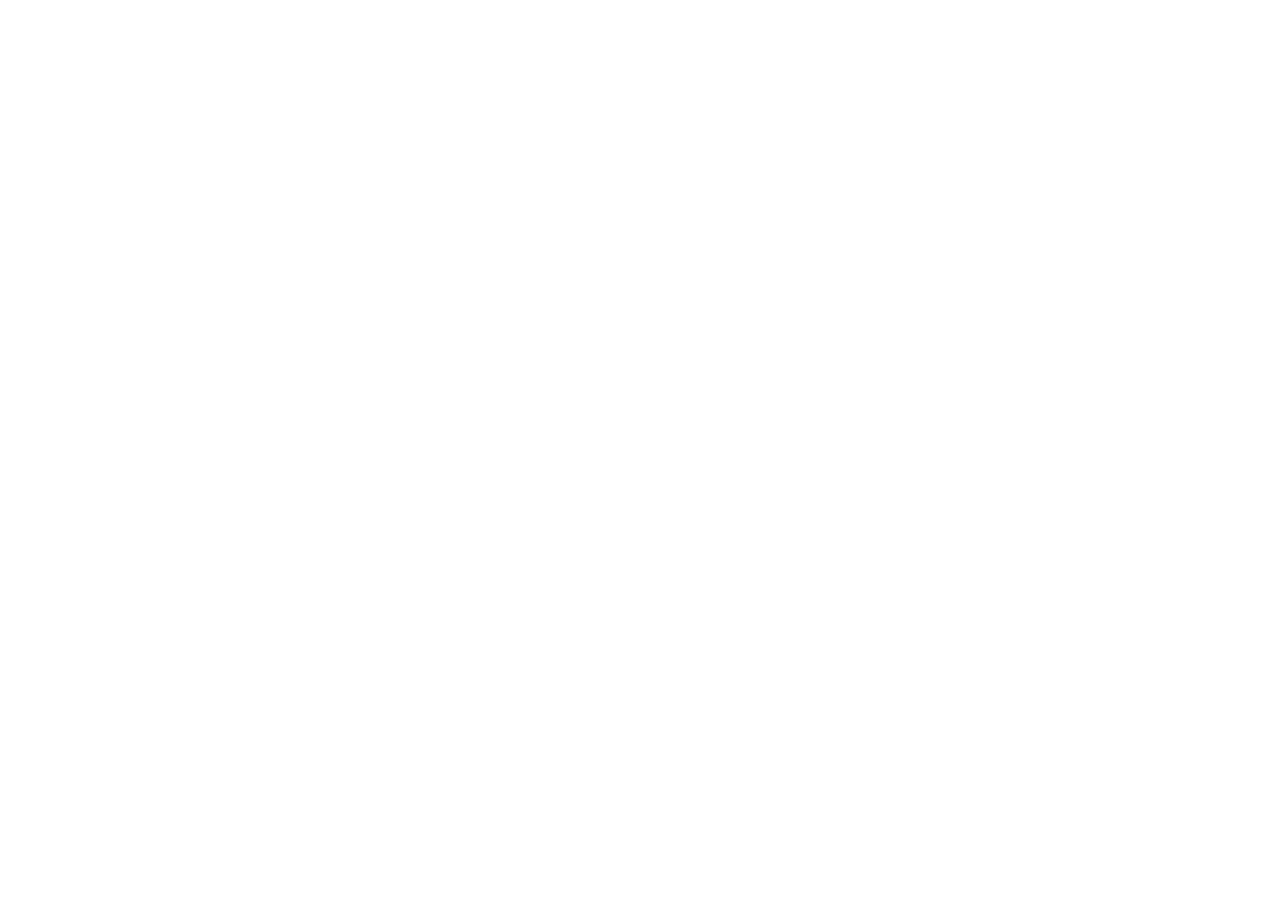
==== produtos.html @ c33c4d50 "aa" ====
<!DOCTYPE html>
<html lang="pt-br">
<head>
    <meta charset="UTF-8">
    <meta name="viewport" content="width=device-width, initial-scale=1.0">
    <title>Produtos</title>
</head>
<body>
    
</body>
</html>
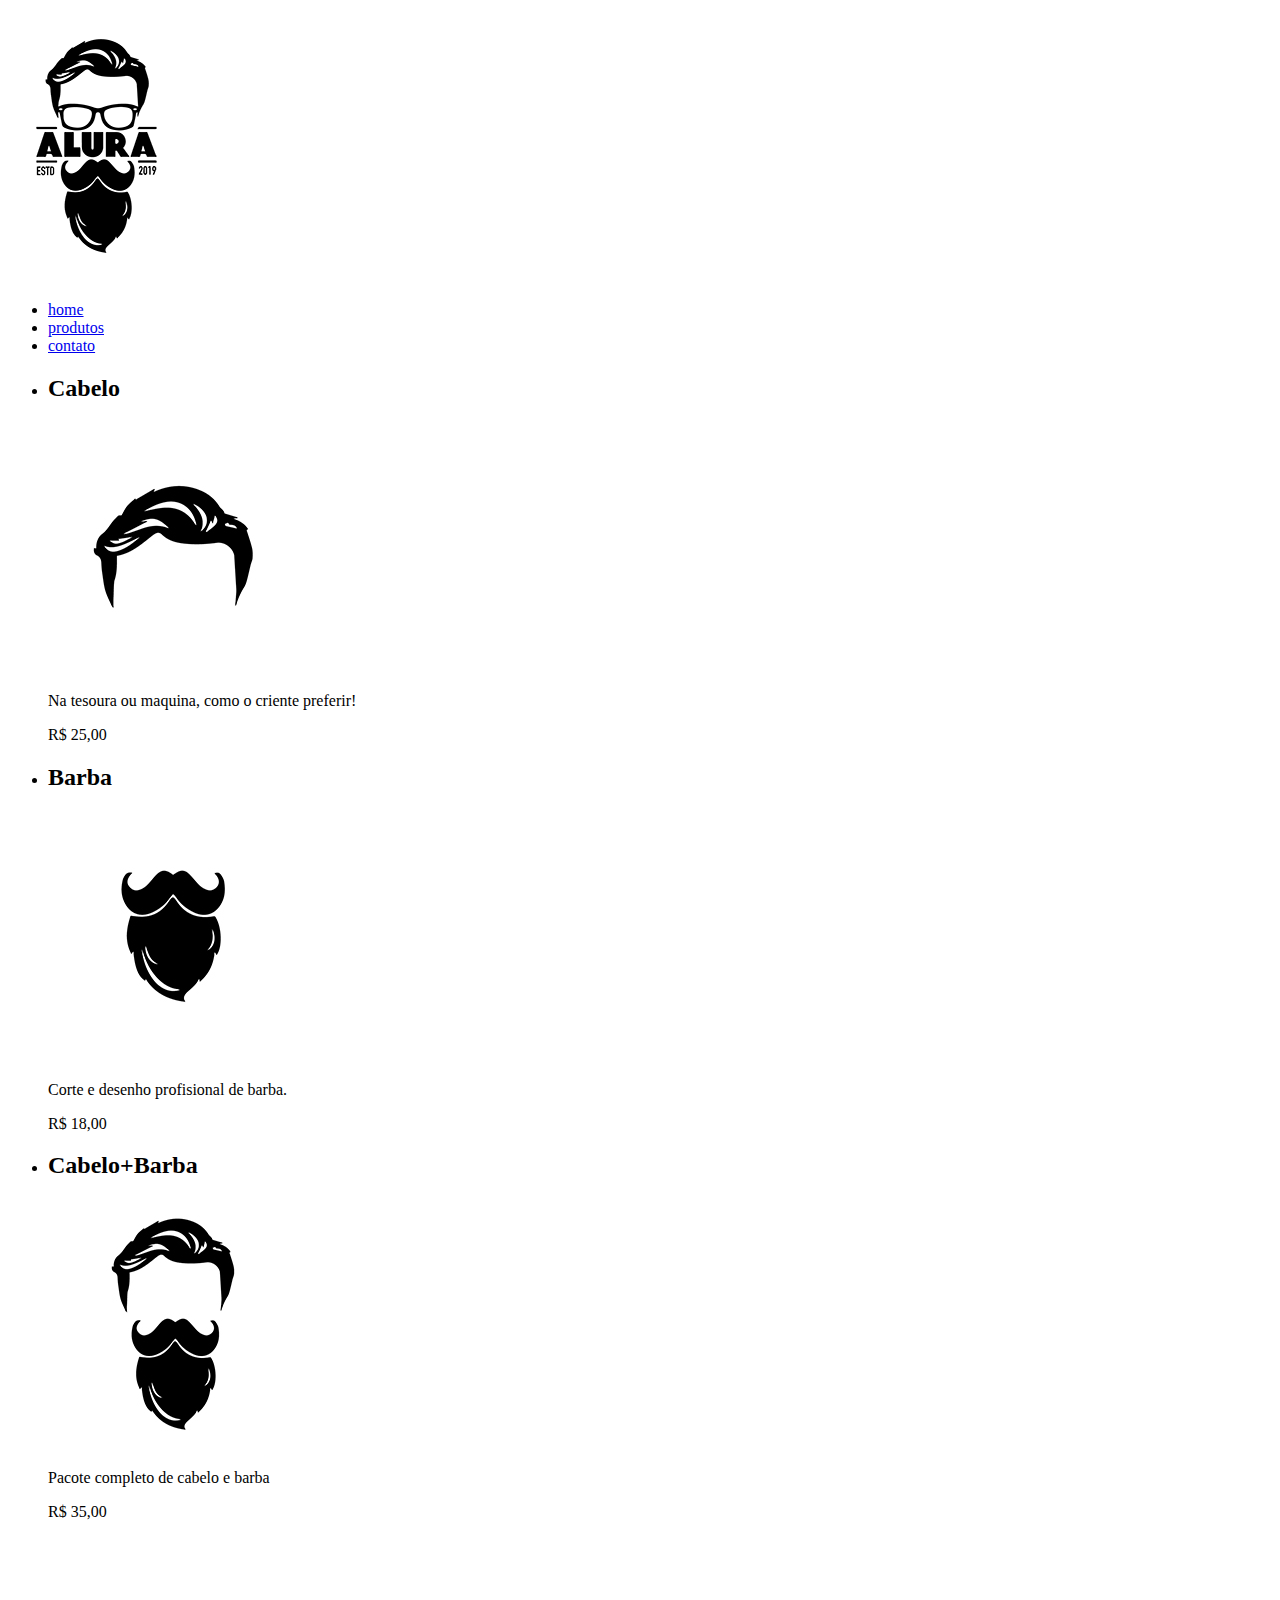
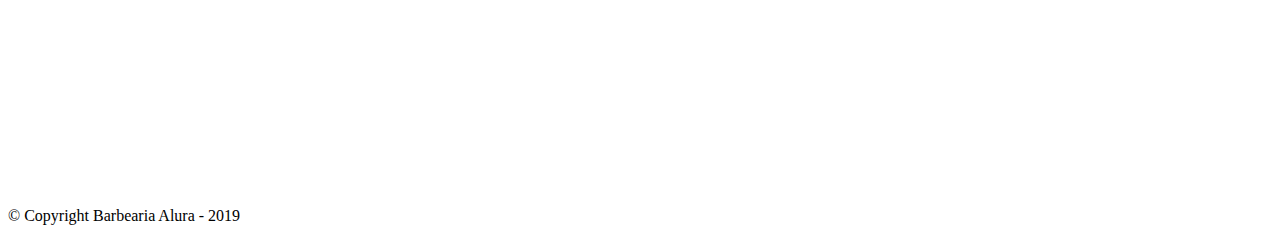
==== commit 5dc7f835: "a" ====
--- a/produtos.html
+++ b/produtos.html
@@ -4,8 +4,46 @@
     <meta charset="UTF-8">
     <meta name="viewport" content="width=device-width, initial-scale=1.0">
     <title>Produtos</title>
+    <link rel="stylesheet" href="produtos.css">
 </head>
 <body>
-    
+    <header>
+        <div class="caixa">
+            <h1><img src="logo.png"></h1>
+            <nav>
+                <ul>
+                    <li><a href="index.html">home</a></li>
+                    <li><a href="produtos.html">produtos</a></li>
+                    <li><a href="contatos.html">contato</a></li>
+                </ul>
+            </nav>
+        </div>
+    </header>
+    <main>
+        <ul class="produtos">
+            <li>
+                <h2>Cabelo</h2>
+                <img src="cabelo.jpg">
+                <p class="produto-descrição">Na tesoura ou maquina, como o criente preferir!</p>
+                <p class="produto-preço">R$ 25,00</p>
+            </li>
+            <li>
+                <h2>Barba</h2>
+                <img src="barba.jpg">
+                <p class="produto-descrição">Corte e desenho profisional de barba.</p>
+                <p class="produto-preço">R$ 18,00</p>
+            </li>
+            <li>
+                <h2>Cabelo+Barba</h2>
+                <img src="cabelo+barba.jpg">
+                <p class="produto-descrição">Pacote completo de cabelo e barba</p>
+                <p class="produto-preço">R$ 35,00</p>
+            </li>
+        </ul>
+    </main>
+    <footer>
+        <img src="logo-branco.png">
+        <p class="copyright">&copy; Copyright Barbearia Alura - 2019</p>
+    </footer>
 </body>
-</html>+</html> 